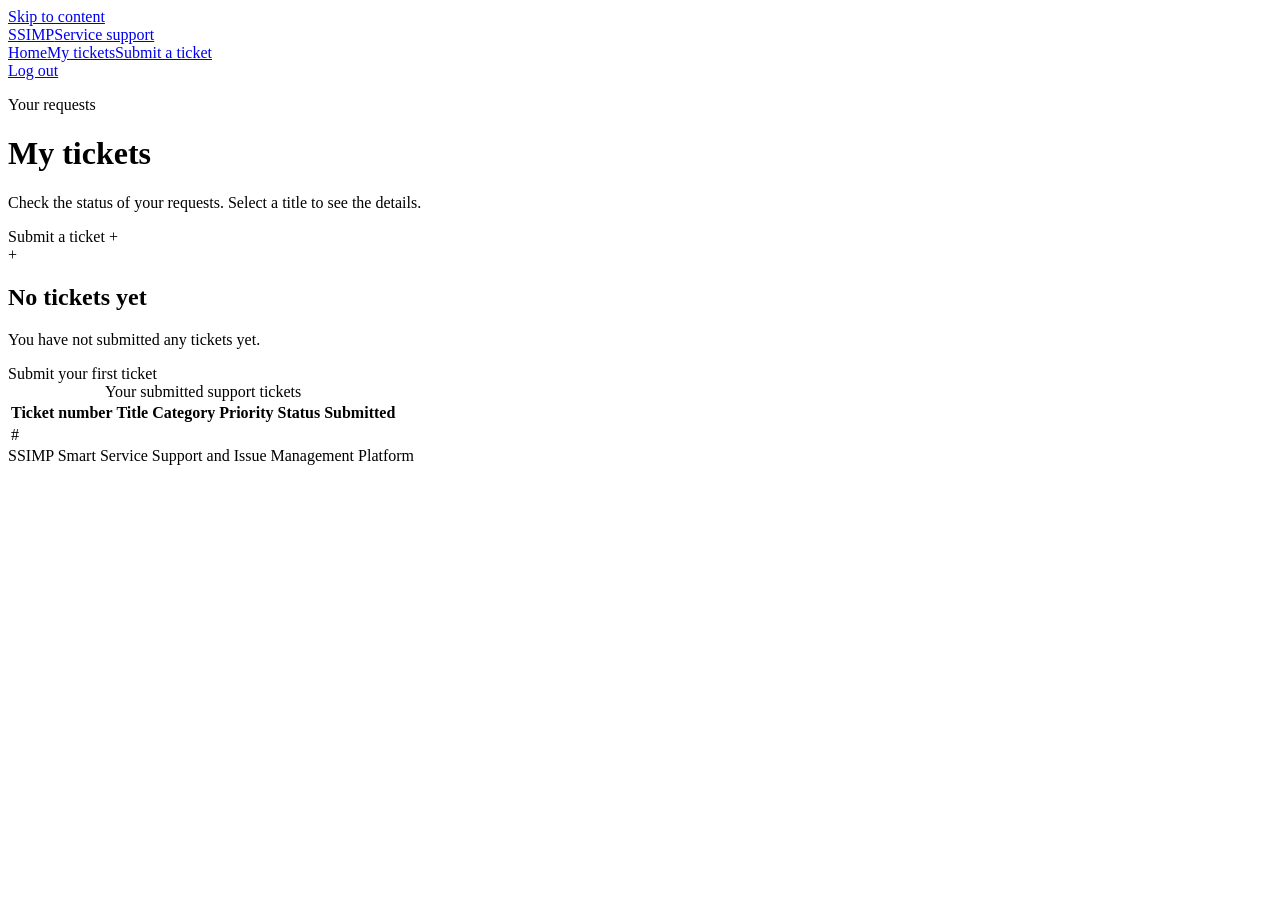
==== src/main/resources/templates/my-tickets.html @ 4d5e2246 "Completed October user ticket features and page styling" ====
<!DOCTYPE html>
<html lang="en" xmlns:th="http://www.thymeleaf.org">
<head>
    <meta charset="UTF-8">
    <meta name="viewport" content="width=device-width, initial-scale=1.0">
    <title>My tickets | SSIMP</title>
    <link rel="stylesheet" href="/css/ssimp.css" th:href="@{/css/ssimp.css}">
</head>
<body>
<a class="skip-link" href="#main-content">Skip to content</a>
<header class="site-header">
    <div class="shell header-inner">
        <a href="/" th:href="@{/}" class="brand"><span class="brand-name">SSIMP</span><span class="brand-caption">Service support</span></a>
        <nav class="main-nav" aria-label="Main navigation"><a href="/" th:href="@{/}">Home</a><a href="/user/tickets" th:href="@{/user/tickets}" aria-current="page">My tickets</a><a href="/user/tickets/new" th:href="@{/user/tickets/new}">Submit a ticket</a></nav>
        <div class="header-actions"><a href="/logout" th:href="@{/logout}" class="button button-quiet">Log out</a></div>
    </div>
</header>
<main id="main-content" class="shell page">
    <div class="page-heading heading-row">
        <div>
            <p class="eyebrow">Your requests</p>
            <h1>My tickets</h1>
            <p>Check the status of your requests. Select a title to see the details.</p>
        </div>
        <a class="button" th:href="@{/user/tickets/new}">Submit a ticket <span aria-hidden="true">+</span></a>
    </div>
    <section class="panel empty-state" th:if="${#lists.isEmpty(tickets)}">
        <div class="empty-mark" aria-hidden="true">+</div>
        <h2>No tickets yet</h2>
        <p>You have not submitted any tickets yet.</p>
        <a class="button" th:href="@{/user/tickets/new}">Submit your first ticket</a>
    </section>
    <div class="panel table-container" th:unless="${#lists.isEmpty(tickets)}"
         tabindex="0" role="region" aria-label="Your tickets">
        <table>
            <caption class="sr-only">Your submitted support tickets</caption>
            <thead>
                <tr>
                    <th scope="col">Ticket number</th>
                    <th scope="col">Title</th>
                    <th scope="col">Category</th>
                    <th scope="col">Priority</th>
                    <th scope="col">Status</th>
                    <th scope="col">Submitted</th>
                </tr>
            </thead>
            <tbody>
                <tr th:each="ticket : ${tickets}">
                    <td class="ticket-number">#<span th:text="${ticket.ticketId}"></span></td>
                    <td class="ticket-title">
                        <a th:href="@{/user/tickets/{ticketId}(ticketId=${ticket.ticketId})}"
                           th:text="${ticket.title}"></a>
                    </td>
                    <td th:text="${ticket.category.name}"></td>
                    <td><span class="badge" th:classappend="${'priority-' + ticket.priority}"
                              th:text="${ticket.priority}"></span></td>
                    <td><span class="badge" th:classappend="${'status-' + ticket.status}"
                              th:text="${#strings.replace(ticket.status, '_', ' ')}"></span></td>
                    <td class="date-cell"
                        th:text="${#temporals.format(ticket.createdAt, 'yyyy-MM-dd HH:mm')}"></td>
                </tr>
            </tbody>
        </table>
    </div>
</main>
<footer class="shell site-footer">
    <span>SSIMP</span>
    <span>Smart Service Support and Issue Management Platform</span>
</footer>

</body>
</html>
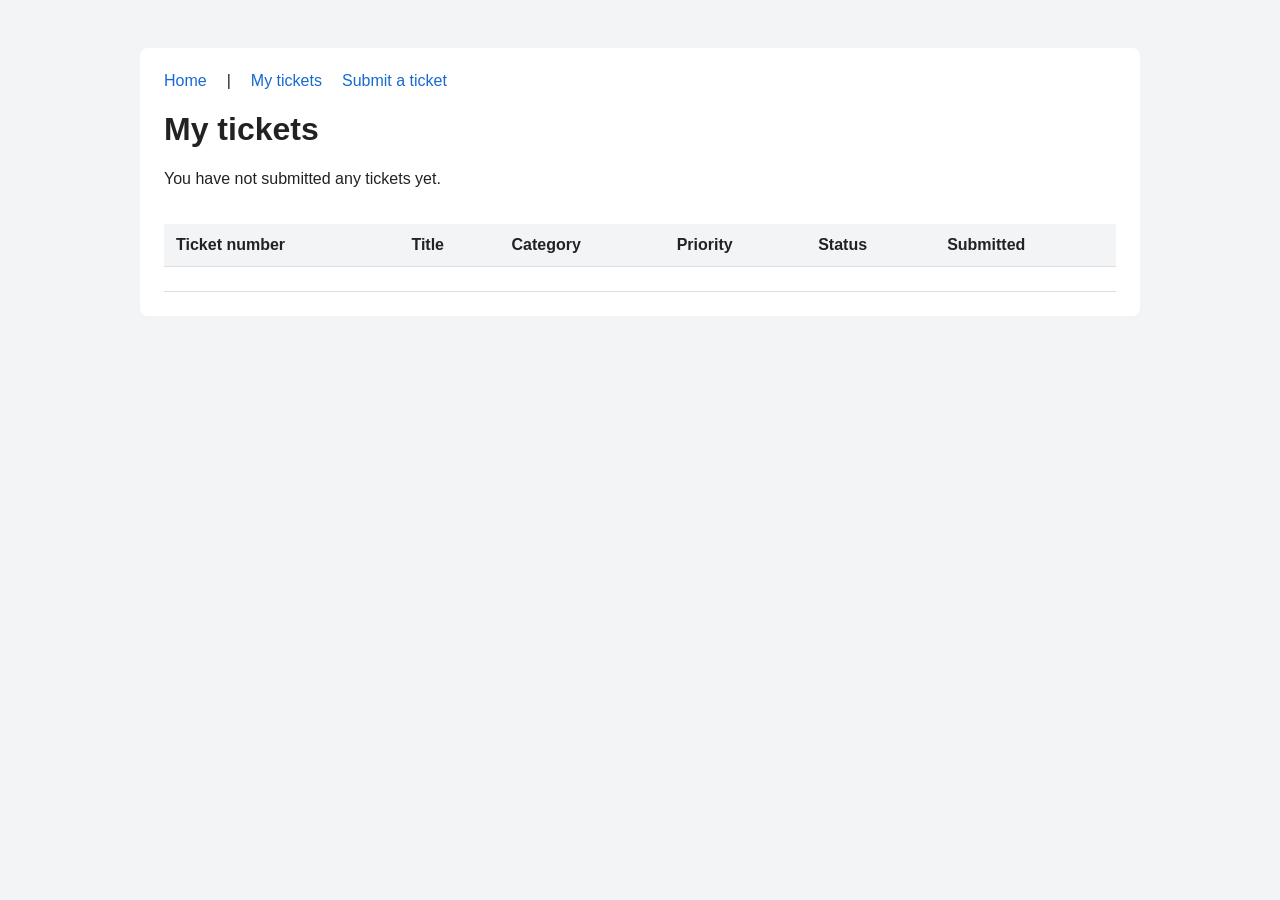
==== commit 3b79968e: "Completed October user ticket features and page styling" ====
--- a/src/main/resources/templates/my-tickets.html
+++ b/src/main/resources/templates/my-tickets.html
@@ -4,69 +4,106 @@
     <meta charset="UTF-8">
     <meta name="viewport" content="width=device-width, initial-scale=1.0">
     <title>My tickets | SSIMP</title>
-    <link rel="stylesheet" href="/css/ssimp.css" th:href="@{/css/ssimp.css}">
+    <style>
+        * {
+            box-sizing: border-box;
+        }
+
+        body {
+            font-family: Arial, sans-serif;
+            background: #f3f4f6;
+            color: #222;
+            padding: 20px;
+        }
+
+        main {
+            max-width: 1000px;
+            margin: 20px auto;
+            padding: 24px;
+            background: white;
+            border-radius: 8px;
+        }
+
+        nav {
+            display: flex;
+            gap: 20px;
+            flex-wrap: wrap;
+        }
+
+        a {
+            color: #1769d2;
+        }
+
+        .table-container {
+            overflow-x: auto;
+        }
+
+        table {
+            width: 100%;
+            border-collapse: collapse;
+            margin-top: 20px;
+        }
+
+        th, td {
+            padding: 12px;
+            text-align: left;
+            vertical-align: top;
+            border-bottom: 1px solid #ddd;
+        }
+
+        th {
+            background: #f3f4f6;
+        }
+
+        .ticket-title {
+            overflow-wrap: anywhere;
+        }
+    </style>
 </head>
 <body>
-<a class="skip-link" href="#main-content">Skip to content</a>
-<header class="site-header">
-    <div class="shell header-inner">
-        <a href="/" th:href="@{/}" class="brand"><span class="brand-name">SSIMP</span><span class="brand-caption">Service support</span></a>
-        <nav class="main-nav" aria-label="Main navigation"><a href="/" th:href="@{/}">Home</a><a href="/user/tickets" th:href="@{/user/tickets}" aria-current="page">My tickets</a><a href="/user/tickets/new" th:href="@{/user/tickets/new}">Submit a ticket</a></nav>
-        <div class="header-actions"><a href="/logout" th:href="@{/logout}" class="button button-quiet">Log out</a></div>
-    </div>
-</header>
-<main id="main-content" class="shell page">
-    <div class="page-heading heading-row">
-        <div>
-            <p class="eyebrow">Your requests</p>
-            <h1>My tickets</h1>
-            <p>Check the status of your requests. Select a title to see the details.</p>
+    <main>
+        <nav>
+            <nav>
+    <a th:href="@{/}">Home</a> |
+    <a th:href="@{/user/tickets}">My tickets</a>
+</nav>
+            <a th:href="@{/user/tickets/new}">Submit a ticket</a>
+        </nav>
+
+        <h1>My tickets</h1>
+
+        <p th:if="${#lists.isEmpty(tickets)}">
+            You have not submitted any tickets yet.
+        </p>
+
+        <div class="table-container"
+             th:unless="${#lists.isEmpty(tickets)}">
+            <table>
+                <thead>
+                    <tr>
+                        <th scope="col">Ticket number</th>
+                        <th scope="col">Title</th>
+                        <th scope="col">Category</th>
+                        <th scope="col">Priority</th>
+                        <th scope="col">Status</th>
+                        <th scope="col">Submitted</th>
+                    </tr>
+                </thead>
+                <tbody>
+                    <tr th:each="ticket : ${tickets}">
+                        <td th:text="${ticket.ticketId}"></td>
+                        <td class="ticket-title">
+    <a th:href="@{/user/tickets/{ticketId}(ticketId=${ticket.ticketId})}"
+       th:text="${ticket.title}"></a>
+</td>
+                        <td th:text="${ticket.category.name}"></td>
+                        <td th:text="${ticket.priority}"></td>
+                        <td th:text="${#strings.replace(ticket.status, '_', ' ')}"></td>
+                        <td th:text="${#temporals.format(ticket.createdAt, 'yyyy-MM-dd HH:mm')}"></td>
+                    </tr>
+                </tbody>
+            </table>
         </div>
-        <a class="button" th:href="@{/user/tickets/new}">Submit a ticket <span aria-hidden="true">+</span></a>
-    </div>
-    <section class="panel empty-state" th:if="${#lists.isEmpty(tickets)}">
-        <div class="empty-mark" aria-hidden="true">+</div>
-        <h2>No tickets yet</h2>
-        <p>You have not submitted any tickets yet.</p>
-        <a class="button" th:href="@{/user/tickets/new}">Submit your first ticket</a>
-    </section>
-    <div class="panel table-container" th:unless="${#lists.isEmpty(tickets)}"
-         tabindex="0" role="region" aria-label="Your tickets">
-        <table>
-            <caption class="sr-only">Your submitted support tickets</caption>
-            <thead>
-                <tr>
-                    <th scope="col">Ticket number</th>
-                    <th scope="col">Title</th>
-                    <th scope="col">Category</th>
-                    <th scope="col">Priority</th>
-                    <th scope="col">Status</th>
-                    <th scope="col">Submitted</th>
-                </tr>
-            </thead>
-            <tbody>
-                <tr th:each="ticket : ${tickets}">
-                    <td class="ticket-number">#<span th:text="${ticket.ticketId}"></span></td>
-                    <td class="ticket-title">
-                        <a th:href="@{/user/tickets/{ticketId}(ticketId=${ticket.ticketId})}"
-                           th:text="${ticket.title}"></a>
-                    </td>
-                    <td th:text="${ticket.category.name}"></td>
-                    <td><span class="badge" th:classappend="${'priority-' + ticket.priority}"
-                              th:text="${ticket.priority}"></span></td>
-                    <td><span class="badge" th:classappend="${'status-' + ticket.status}"
-                              th:text="${#strings.replace(ticket.status, '_', ' ')}"></span></td>
-                    <td class="date-cell"
-                        th:text="${#temporals.format(ticket.createdAt, 'yyyy-MM-dd HH:mm')}"></td>
-                </tr>
-            </tbody>
-        </table>
-    </div>
-</main>
-<footer class="shell site-footer">
-    <span>SSIMP</span>
-    <span>Smart Service Support and Issue Management Platform</span>
-</footer>
-
+    </main>
 </body>
-</html>
+</html>
